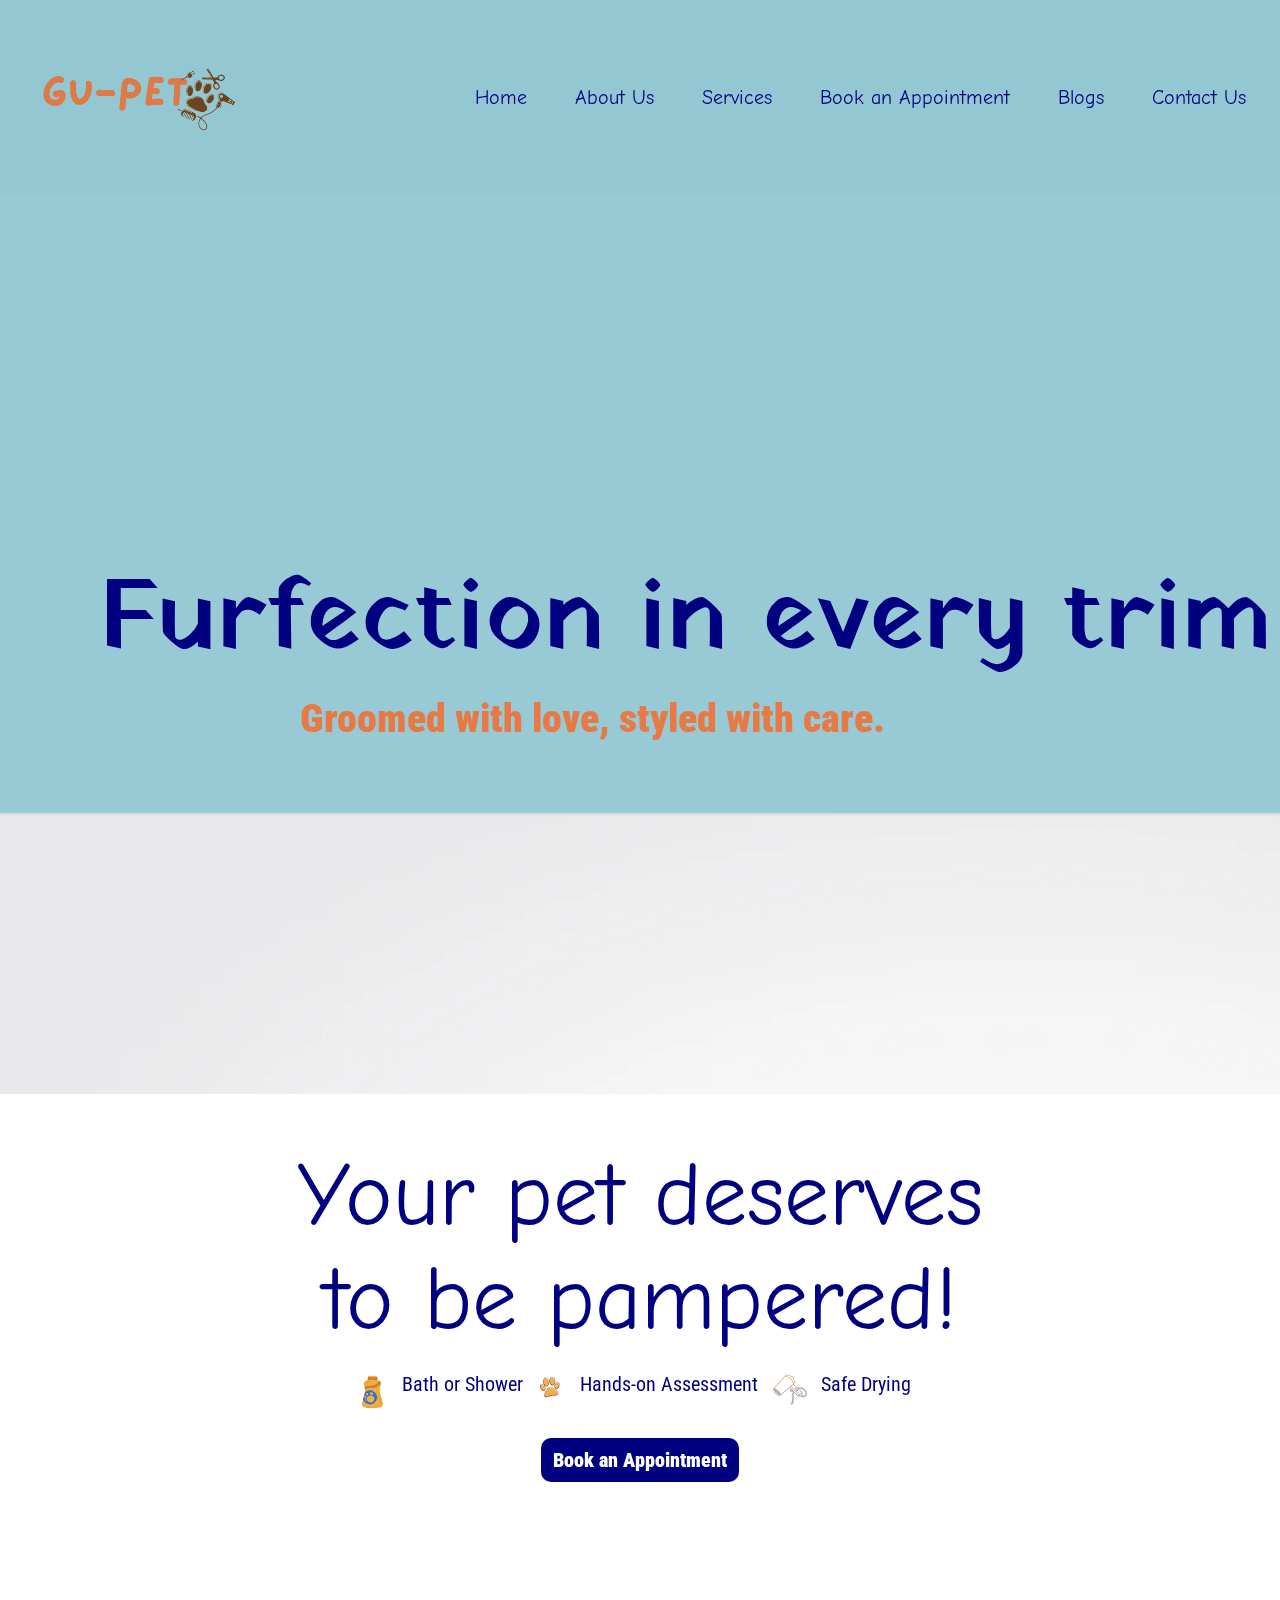
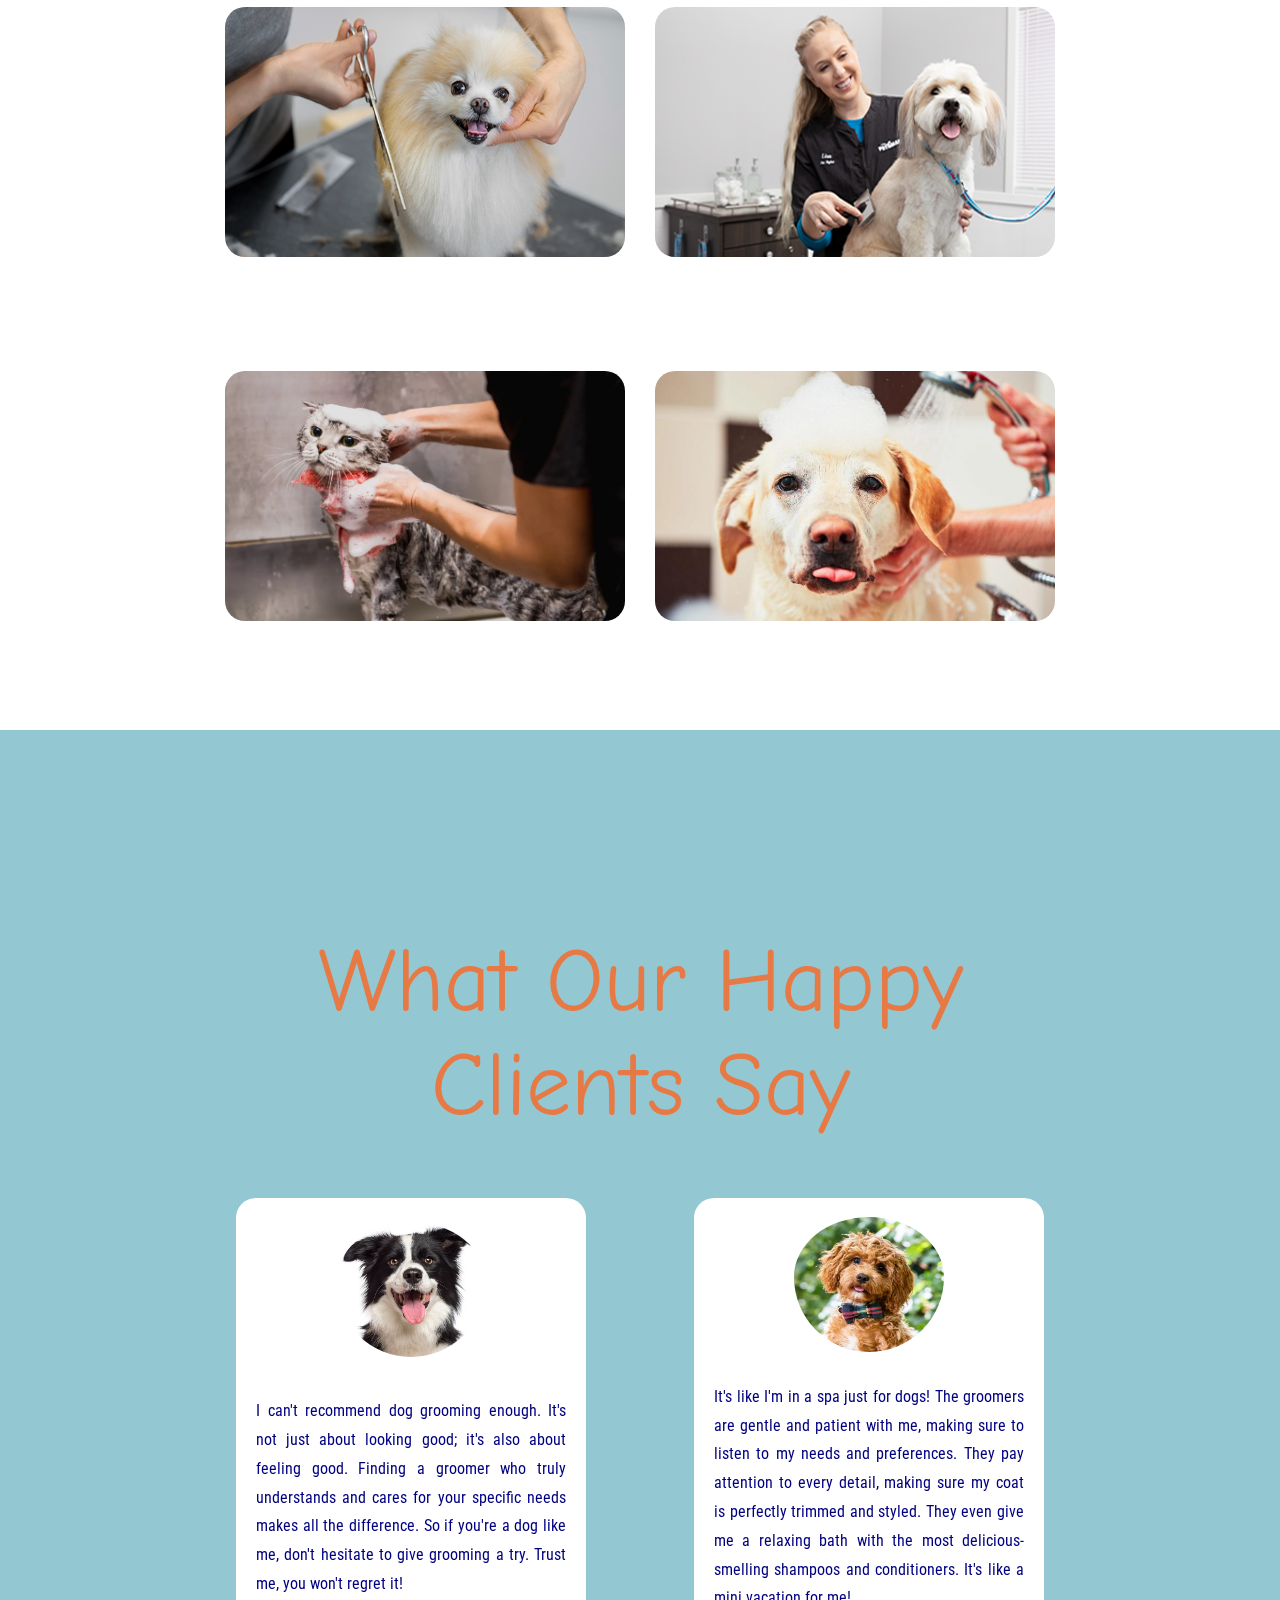
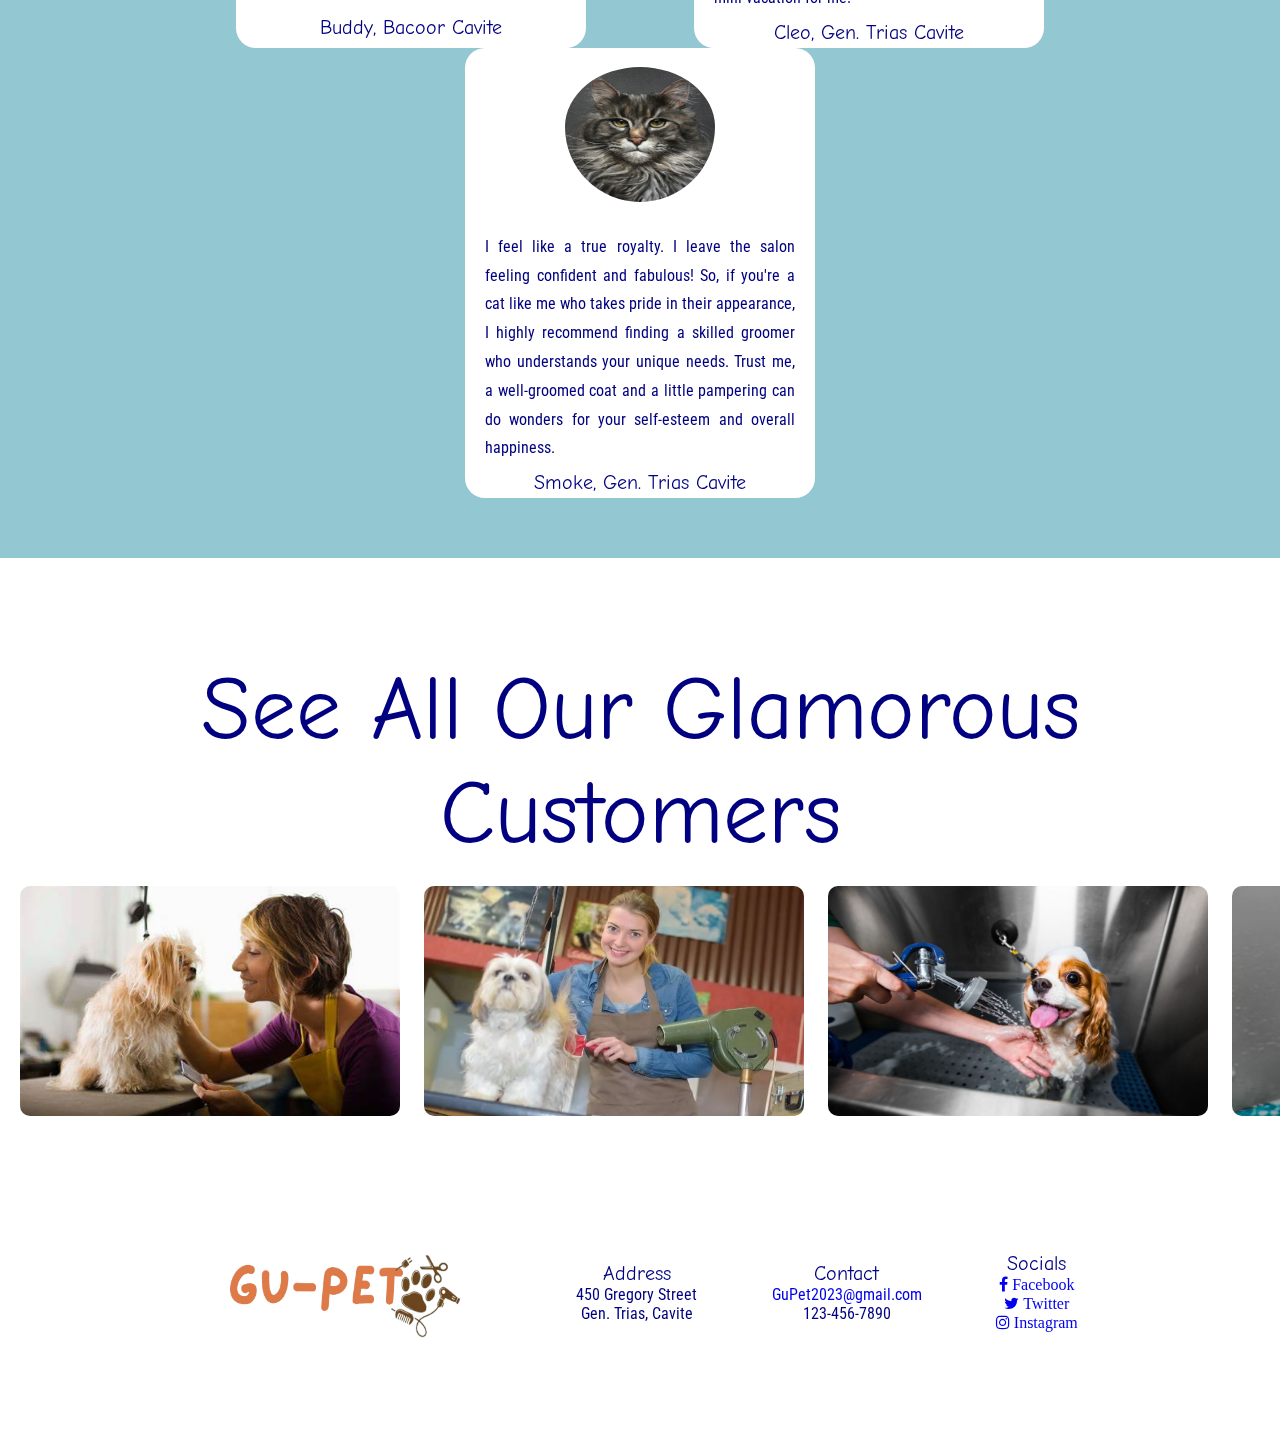
==== index.html @ 41d44786 "seventh commit" ====
<!DOCTYPE html>
<html lang="en">
<head>
    <meta charset="UTF-8">
    <meta name="viewport" content="width=device-width, initial-scale=1.0">
    <title>Gu-Pet</title>
    <link rel="shortcut icon" type="x-icon" href="./images/icon-gupet.png">
    <link rel="stylesheet" href="css/style.css">
    <link rel="stylesheet" href="https://cdnjs.cloudflare.com/ajax/libs/font-awesome/4.7.0/css/font-awesome.min.css">
</head>
<body>
    <nav class="navbar">
        <!-- LOGO -->
        <div class="logo">
            <img src="./images/logo.png" width="250px" height="150px">
        </div>

        <!-- NAVIGATION MENU -->
        <ul class="nav-links">
    
          <!-- USING CHECKBOX HACK -->
          <input type="checkbox" id="checkbox_toggle" />
          <label for="checkbox_toggle" class="hamburger">&#9776;</label>
    
          <!-- NAVIGATION MENUS -->
          <div class="menu">
    
            <li><a href="#">Home</a></li>
            <li><a href="#">About Us</a></li>
            <li><a href="#">Services</a></li>
            <li><a href="#book-services">Book an Appointment</a></li>
            <li><a href="#customer-photos">Blogs</a></li>
            <li><a href="#">Contact Us</a></li>
          </div>
        </ul>
      </nav>
    <header class="header">
        <span class="heading">Furfection in every trim</span>
        <span class="sub-text">Groomed with love, styled with care.</span>
    </header>
    <section class="book" id="book-services">
        <div>Your pet deserves</div>
        <div>to be pampered!</div>
    </section>
    <section class="services">
        <div class="icon">
            <img src="./images/shampoo.png">
        </div>
        <div class="desc">Bath or Shower</div>
        <div class="icon">
            <img src=".//images/paw.png">
        </div>
        <div class="desc">Hands-on Assessment</div>
        <div class="icon">
            <img src="./images/blower.png">
        </div>
        <div class="desc">Safe Drying</div>
    </section>
    <section class="button">
        <a href="http://127.0.0.1:5500/forms.html">
            <button type="button" class="bookBtn">Book an Appointment</button>
        </a>
    </section>
    <section class="gallery">
        <div class="gallery-container">
            <div class="gallery-img">
                <img src="images/gall-1.png" alt="Grooming a Pomeranian" width="400" height="250">
            </div>
            <div class="gallery-img">
                <img src="images/gall-2.png" alt="Brushing a Dog" width="400" height="250">
            </div>
            <div class="gallery-img">
                <img src="images/gall-3.png" alt="Bathing a Cat" width="400" height="250">
            </div>
            <div class="gallery-img">
                <img src="images/gall-4.png" alt="Bathing a Dog" width="400" height="250">
            </div>
        </div>
    </section>
    <section class="testimonials" id="customer-photos">
        <div>What Our Happy</div>
        <div>Clients Say</div>
        <div class="container">
            <div class="div">
                <div class="image-container">
                    <img src="images/portrait-1.png">
                </div>
                <div class="testi">
                    I can't recommend dog grooming enough. It's not just about looking good; it's also about feeling good. Finding a groomer who truly understands and cares for your specific needs makes all the difference. So if you're a dog like me, don't hesitate to give grooming a try. Trust me, you won't regret it!
                </div>
                <div class="pet-name-loc">
                    Buddy, Bacoor Cavite
                </div>
            </div>
            <div class="div">
                <div class="image-container">
                    <img src="images/portrait-2.png">
                </div>
                <div class="testi">
                    It's like I'm in a spa just for dogs! The groomers are gentle and patient with me, making sure to listen to my needs and preferences. They pay attention to every detail, making sure my coat is perfectly trimmed and styled. They even give me a relaxing bath with the most delicious-smelling shampoos and conditioners. It's like a mini vacation for me!
                </div>
                <div class="pet-name-loc">
                    Cleo, Gen. Trias Cavite
                </div>
            </div>
            <div class="div">
                <div class="image-container">
                    <img src="images/portrait-3.png">
                </div>
                <div class="testi">
                    I feel like a true royalty. I leave the salon feeling confident and fabulous! So, if you're a cat like me who takes pride in their appearance, I highly recommend finding a skilled groomer who understands your unique needs. Trust me, a well-groomed coat and a little pampering can do wonders for your self-esteem and overall happiness.
                </div>
                <div class="pet-name-loc">
                    Smoke, Gen. Trias Cavite
                </div>
            </div>
        </div>
    </section>
    <section class="customer">
        <div>See All Our Glamorous</div>
        <div>Customers</div>
    </section>
    <section class="cust-gallery">
        <div class="scroll-container">
            <img src="images/cust-1.png" alt="Dog Photo" width="400" height="250">
            <img src="images/cust-2.png" alt="Dog Photo" width="400" height="250">
            <img src="images/cust-3.png" alt="Dog Photo" width="400" height="250">
            <img src="images/cust-4.png" alt="Dog Photo" width="400" height="250">
            <img src="images/cust-5.png" alt="Cat Photo" width="400" height="250">
            <img src="images/cust-6.png" alt="Cat Photo" width="400" height="250">
            <img src="images/cust-7.png" alt="Dog Photo" width="400" height="250">
            <img src="images/cust-8.png" alt="Cat Photo" width="400" height="250">
        </div>
    </section>
    <footer>
        <div class="container-footer">
            <div class="brand-footer">
                <img src="./images/logo.png" width="300" height="200"> 
            </div>
            <div class="footer-sub">
                <span class="footer-title">Address</span>
                <span>450 Gregory Street</span>
                <span>Gen. Trias, Cavite</span>
            </div>
            <div class="footer-sub">
                <span class="footer-title">Contact</span>
                <span><a href="#">GuPet2023@gmail.com</a></span>
                <span>123-456-7890</span>
            </div>
            <div class="footer-sub">
                <span class="footer-title">Socials</span>
                <span>
                    <a href="#" class="fa fa-facebook"> Facebook</a>
                </span>
                <span>
                    <a href="#" class="fa fa-twitter"> Twitter</a>
                </span>
                <span>
                    <a href="#" class="fa fa-instagram"> Instagram</a>
                </span>
        </div>
        </div>
    </footer>
    <script>
        function myFunction() {
          var x = document.getElementById("myNav");
          if (x.className === "nav") {
            x.className += " responsive";
          } else {
            x.className = "nav";
          }
        }
        </script>
</body>
</html>
---- css/style.css ----
@import url('https://fonts.googleapis.com/css2?family=Comic+Neue:wght@700&family=Roboto+Condensed:wght@300&family=Yatra+One&display=swap');
:root {
    --primary: navy;
    --secondary: rgb(231,121,69);
    --others: rgb(252,173,219);
    --bg: rgb(147,199,210);
}
* {
    margin: 0;
    box-sizing: border-box;
}
a {
    text-decoration: none;
  }
  
  li {
    list-style: none;
  }
  /* NAVBAR STYLING STARTS */
  .navbar {
      display: flex;
      align-items: center;
      justify-content: space-between;
      padding: 20px;
      background-color: var(--bg);
      color:var(--secondary);
    }  
    .nav-links a {
      color: var(--primary);
    }

    /* NAVBAR MENU */
    .menu {
      display: flex;
      gap: 1em;
      font-size: 20px;
      font-family: 'Comic Neue', cursive;
      color: var(--primary);
    }
    
    .menu li:hover {
      color: var(--secondary);
      border-radius: 5px;
      transition: 0.2s ease;
    }
    
    .menu li {
      padding: 5px 14px;
    }
    /* RESPONSIVE NAVBAR MENU STARTS */
  
  /* CHECKBOX HACK */
  
  input[type=checkbox] {
      display: none;
    } 
    
    /* HAMBURGER MENU */
    .hamburger {
      display: none;
      font-size: 24px;
      user-select: none;
    }
    
    /* APPLYING MEDIA QUERIES */
    @media (max-width: 768px) {
     .menu {
        display:none;
        position: absolute;
        background-color: var(--bg);
        right: 0;
        left: 0;
        text-align: center;
        padding: 16px 0;
      }
    
      .menu li:hover {
        display: inline-block;
        background-color:#4c9e9e;
        transition: 0.3s ease;
      }
    
      .menu li + li {
        margin-top: 12px;
      }
    
      input[type=checkbox]:checked ~ .menu {
        display: block;
      }
    
      .hamburger {
        display: block;
      }
    
      .dropdown {
        left: 50%;
        top: 30px;
        transform: translateX(35%);
      }
    
      .dropdown li:hover {
        background-color: #4c9e9e;
      }
    }
.header {
    height: 900px;
    background-image: url(../images/bg-mp1_2.png);
    background-size: cover;
    display: flex;
    flex-direction: column;
    flex-wrap: wrap;
    justify-content: center;
    align-items: left;
}
.heading {
    font-size: 100px;
    color: navy;
    font-family: 'Yatra One', cursive;
    padding: 0 0 0 100px;
    
}
.sub-text {
    font-size: 40px;
    font-weight: 900;
    color: rgb(231, 121, 69);
    font-family: 'Roboto Condensed', sans-serif;
    justify-content: left;
    padding: 0 0 0 300px;
}
.book {
    display: flex;
    flex-direction: column;
    text-align: center;
    font-size: 90px;
    font-family: 'Comic Neue', cursive;
    color: var(--primary);
    padding: 50px 0 0 0;
}
.services {
    display: flex;
    padding: 20px 100px 0 100px;
    justify-content: center;
    align-content: center;
    text-align: center;
}
.desc {
    font-family: 'Roboto Condensed', sans-serif;
    color: var(--primary);
    font-size: 20px;
    padding: 0 12px;
}
.bookBtn {
    border: none;
    outline: none;
    padding: 10px 12px;
    border-radius: 10px;
    background-color: var(--primary);
    color: white;
    text-align: center;
    font-size: 20px;
    font-weight: 900;
    font-family: 'Roboto Condensed', sans-serif;
}
.bookBtn:hover {
    background-color: var(--bg);
    color: var(--secondary);
    transition: .2s;
}
.button {
    display: flex;
    padding: 20px 0;
    justify-content: center;
    align-items: center;
}
.gallery-container {
    display: flex;
    flex-wrap: wrap;
    justify-content: center;
    align-items: center;
    align-content: center;
    padding: 50px 0 50px 0;
}
.gallery-img {
    margin: 5px;
    padding: 50px 10px;
}
.gallery-img img {
    border: none;
    border-radius: 20px;
    transition: .2s;
}
.gallery-img img:hover {
    transform: scale(1.1);
}
.testimonials {
    background-color: var(--bg);
    color: var(--secondary);
    display: flex;
    flex-direction: column;
    text-align: center;
    font-size: 90px;
    font-family: 'Comic Neue', cursive;
    padding: 200px 0 0 0;
}
.container {
    display: flex;
    flex-wrap: wrap;
    margin: 50px auto;
    width: 80%;
    justify-content: space-evenly;
    padding: 10px 0;
}
.div {
    width: 350px;
    height: 450px;
    display: flex;
    flex-direction: column;
    align-items: center;
    justify-content: space-around;
    background-color: white;
    border-radius: 20px;
}
.image-container img {
    padding: 15px 0 0 0;
    height: 150px;
    width: 150px;
    border-radius: 100%;
    align-content: center;
}
.testi {
    font-family: 'Roboto Condensed', sans-serif;
    text-align: justify;
    font-size: 16px;
    line-height: 180%;
    color: var(--primary);
    padding: 0 20px;
}
.pet-name-loc {
    font-family: 'Comic Neue', cursive;
    font-size: 20px;
    color: var(--primary);
}
.customer {
    color: var(--primary);
    font-family: 'Comic Neue', cursive;
    display: flex;
    flex-direction: column;
    text-align: center;
    font-size: 90px;
    padding: 100px 0 0 0;
}
div.scroll-container {
    background-color: white;
    overflow: auto;
    white-space: nowrap;
    padding: 10px;
} 
div.scroll-container img {
    padding: 10px;
    border-radius: 20px;
}
.container-footer {
    display: flex;
    flex-wrap: wrap;
    margin: 50px auto;
    width: 80%;
    justify-content: space-evenly;
}
.footer-title {
    font-family: 'Comic Neue', cursive;
    font-size: 20px;
    color: var(--primary);
    height: auto;
}
.footer-sub {
    display: flex;
    flex-direction: column;
    align-items: center;
    justify-content: center;
    font-family: 'Roboto Condensed', sans-serif;
    font-size: 16px;
    color: var(--primary);
}
@media screen and (max-width: 413px) {
    .nav-list:not(:first-child) {display: none;}
    .nav-list.icon {
      float: right;
      display: block;
    }
  }
@media screen and (max-width: 413px) {
    .nav.responsive {position: relative;}
    .nav.responsive a.nav-icon {
      position: absolute;
      right: 0;
      top: 0;
    }
    .nav.responsive a {
      float: none;
      display: block;
      text-align: left;
    }
  }
@media screen and (max-width: 413px) and (orientation:portait) {
    .header {
        height: 900px;
        background-image: url(../images/bg-mp1_2.png);
        background-size: auto;
    }
    .heading {
        font-size: 8vw;
        color: navy;
        font-family: 'Yatra One', cursive;
        padding: 0 0 0 20px;
        text-align: left;
    }
    .sub-text {
        font-size: 2vw;
        font-weight: 900;
        color: rgb(231, 121, 69);
        font-family: 'Roboto Condensed', sans-serif;
        justify-content: left;
        padding: 0 0 0 60px;
    }
    .book {
        display: flex;
        flex-direction: column;
        text-align: center;
        font-size: 50px;
        font-family: 'Comic Neue', cursive;
        color: var(--primary);
        padding: 50px 0 0 0;
    }
    .services {
        display: flex;
        padding: 20px 100px 0 100px;
        justify-content: center;
        align-content: center;
        text-align: center;
    }
    .desc {
        font-family: 'Roboto Condensed', sans-serif;
        color: var(--primary);
        font-size: 20px;
        padding: 0 12px;
    }
    .bookBtn {
        border: none;
        outline: none;
        padding: 10px 12px;
        border-radius: 10px;
        background-color: var(--primary);
        color: white;
        text-align: center;
        font-size: 20px;
        font-weight: 900;
        font-family: 'Roboto Condensed', sans-serif;
    }
    .bookBtn:hover {
        background-color: var(--bg);
        color: var(--secondary);
        transition: .2s;
    }
    .button {
        display: flex;
        padding: 20px 0;
        justify-content: center;
        align-items: center;
    }
    .gallery-container{
        flex-direction: column;
        padding: 0;
    }
}
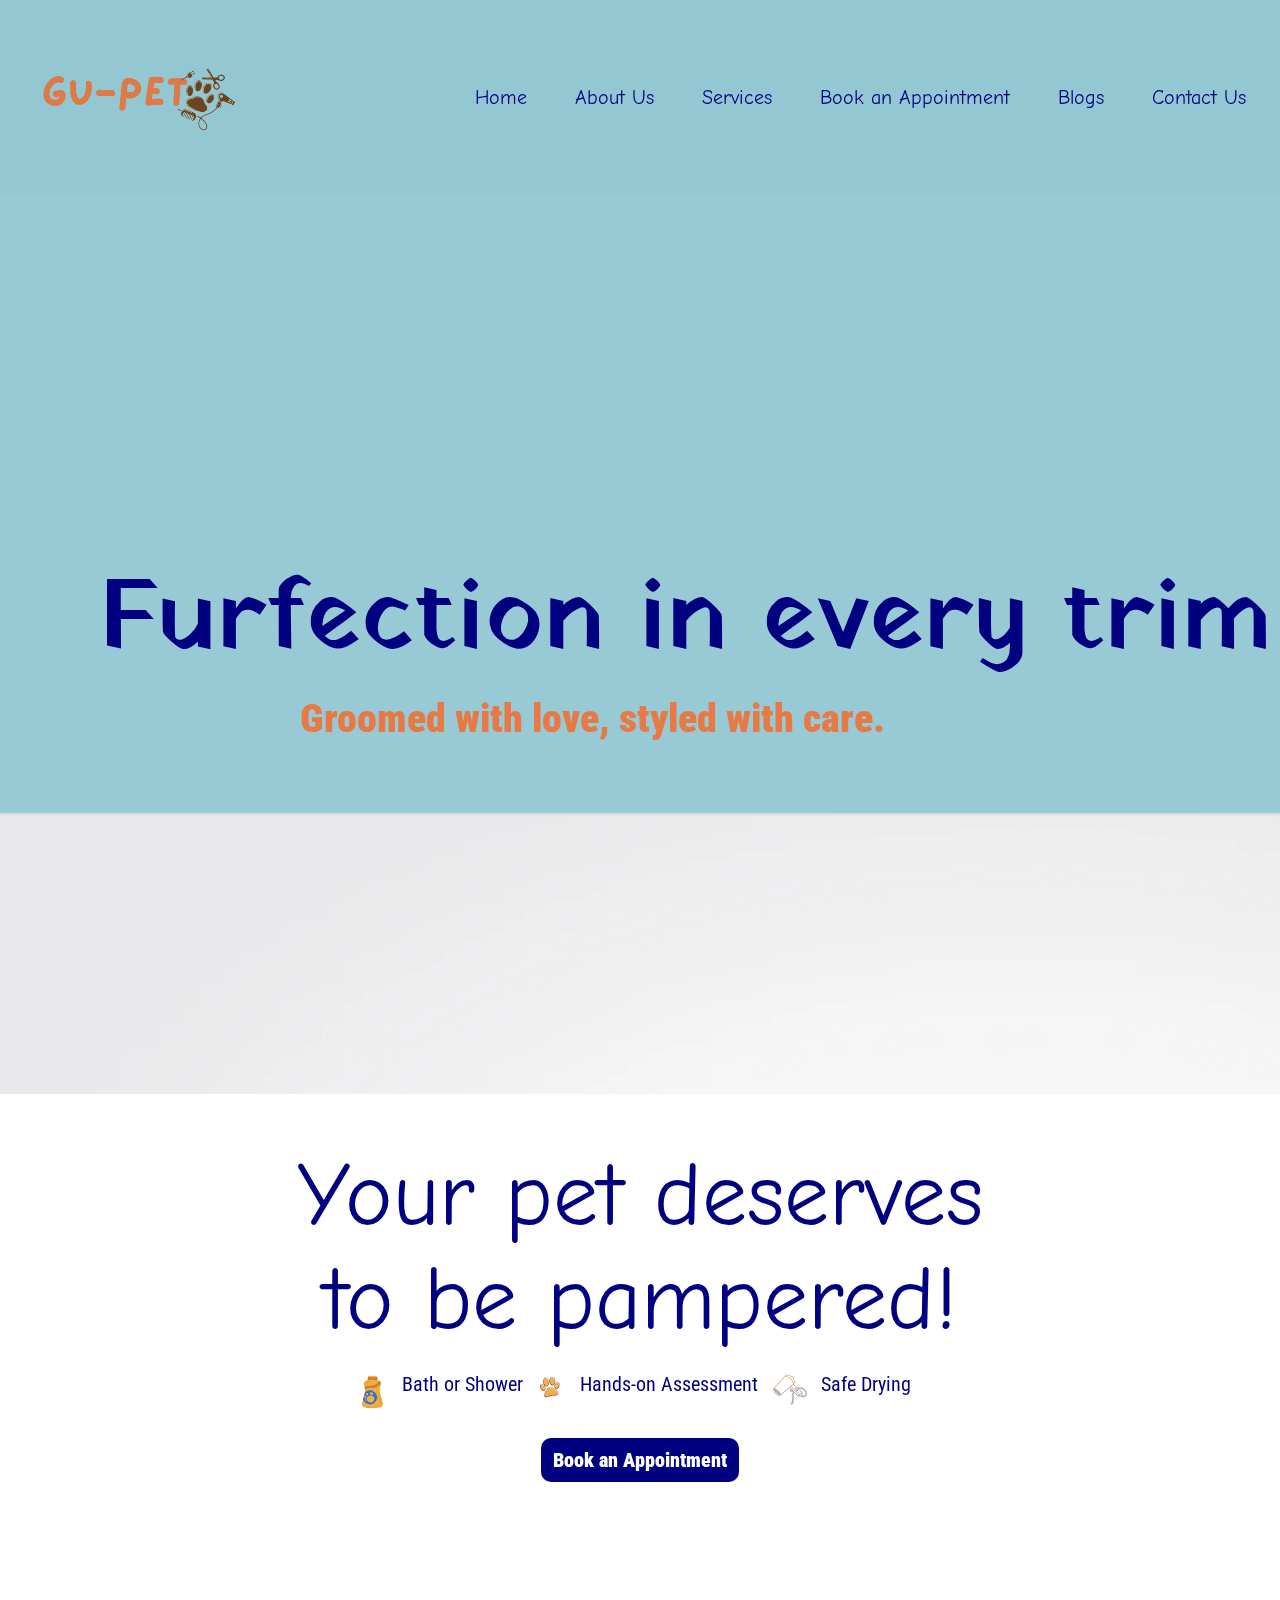
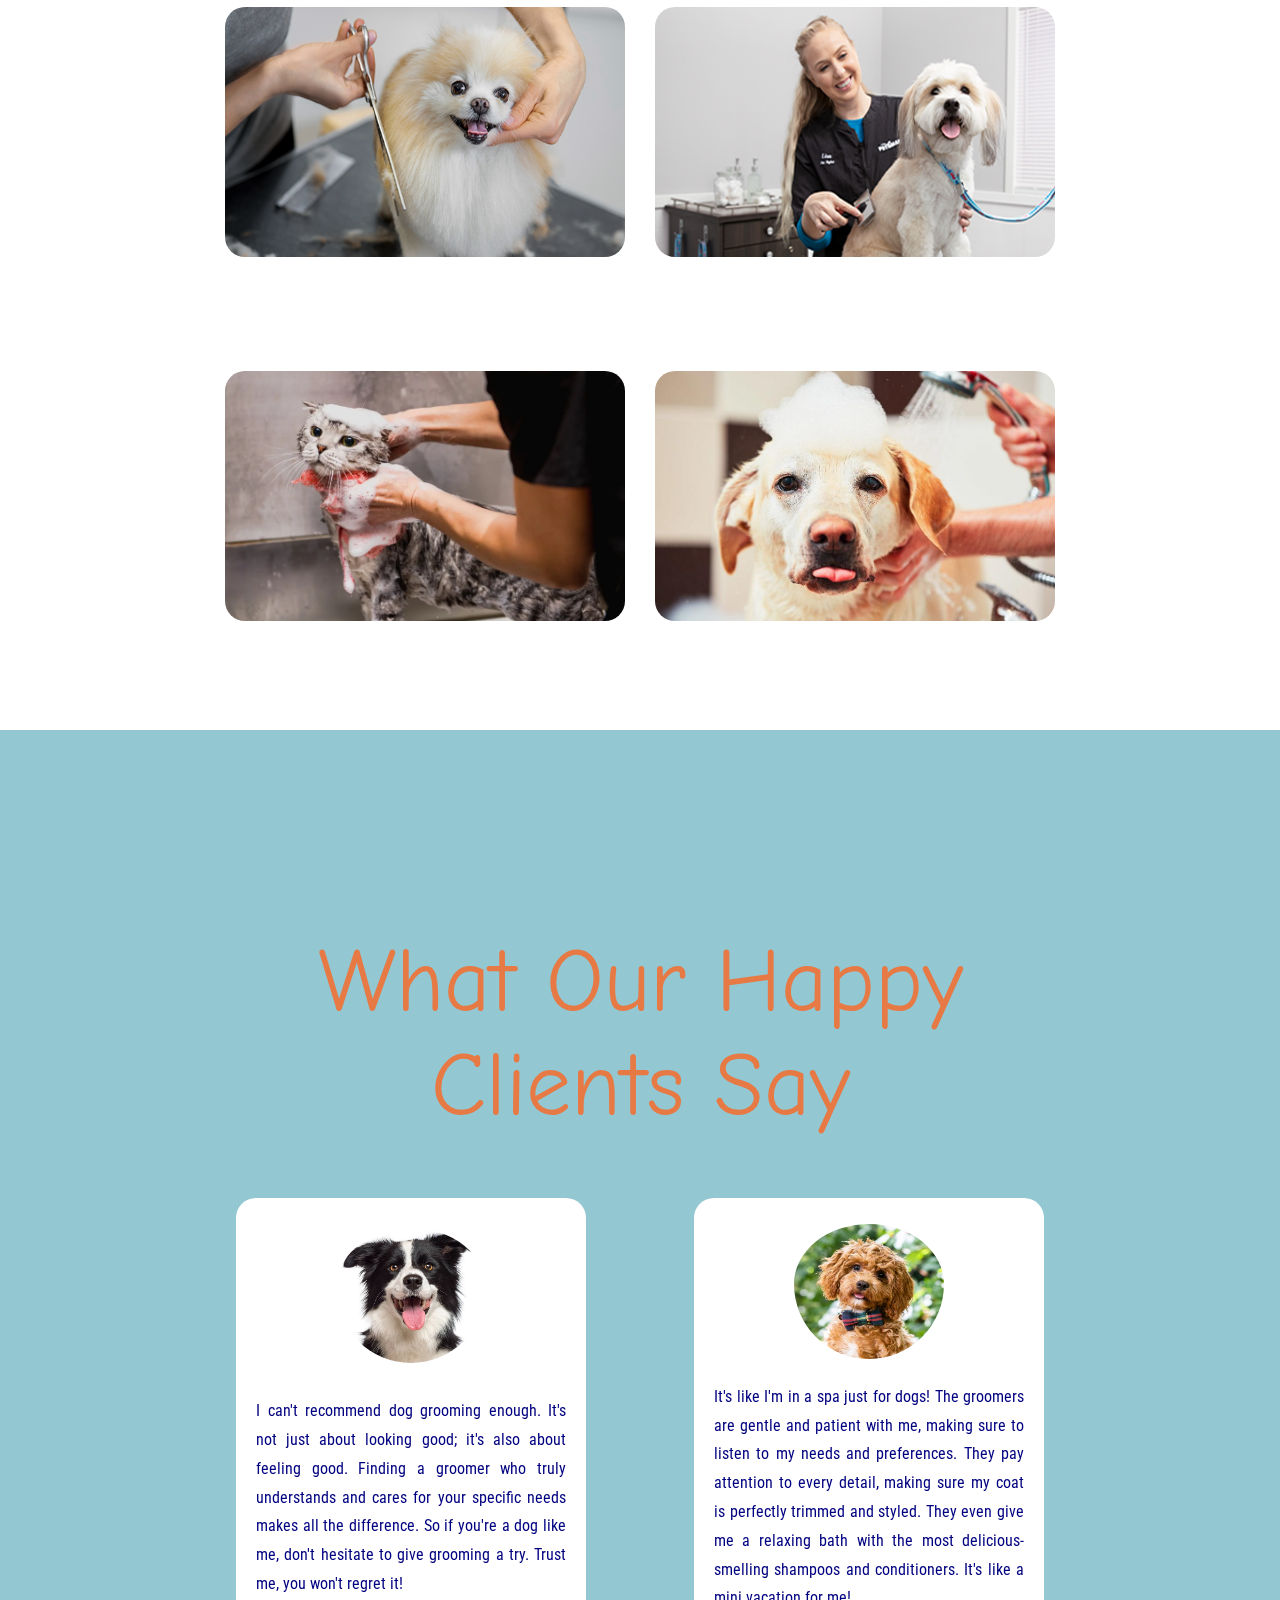
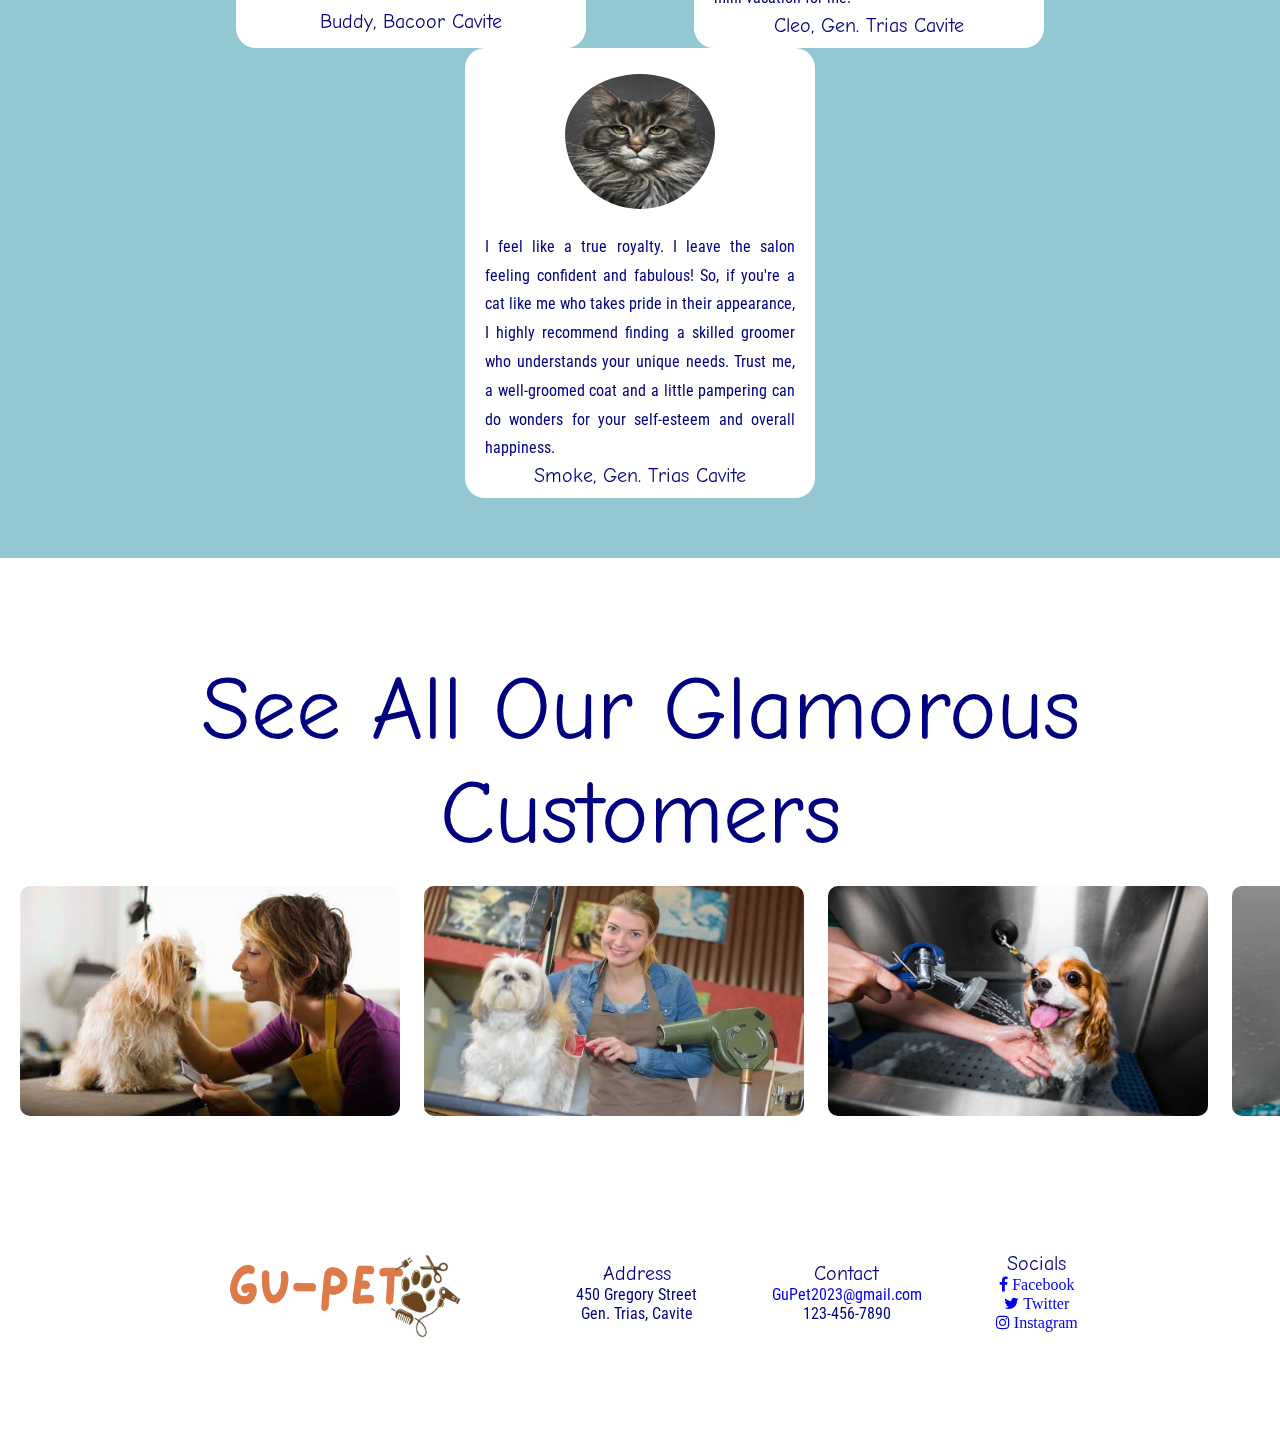
==== commit 8097338e: "ninth commit" ====
--- a/index.html
+++ b/index.html
@@ -57,7 +57,7 @@
         <div class="desc">Safe Drying</div>
     </section>
     <section class="button">
-        <a href="http://127.0.0.1:5500/forms.html">
+        <a href="forms.html">
             <button type="button" class="bookBtn">Book an Appointment</button>
         </a>
     </section>
@@ -83,7 +83,7 @@
         <div class="container">
             <div class="div">
                 <div class="image-container">
-                    <img src="images/portrait-1.png">
+                    <img src="images/portrait-1.png" alt="Buddy Photo">
                 </div>
                 <div class="testi">
                     I can't recommend dog grooming enough. It's not just about looking good; it's also about feeling good. Finding a groomer who truly understands and cares for your specific needs makes all the difference. So if you're a dog like me, don't hesitate to give grooming a try. Trust me, you won't regret it!
@@ -94,7 +94,7 @@
             </div>
             <div class="div">
                 <div class="image-container">
-                    <img src="images/portrait-2.png">
+                    <img src="images/portrait-2.png" alt="Cleo Photo">
                 </div>
                 <div class="testi">
                     It's like I'm in a spa just for dogs! The groomers are gentle and patient with me, making sure to listen to my needs and preferences. They pay attention to every detail, making sure my coat is perfectly trimmed and styled. They even give me a relaxing bath with the most delicious-smelling shampoos and conditioners. It's like a mini vacation for me!
@@ -105,7 +105,7 @@
             </div>
             <div class="div">
                 <div class="image-container">
-                    <img src="images/portrait-3.png">
+                    <img src="images/portrait-3.png" alt="Smoke Photo">
                 </div>
                 <div class="testi">
                     I feel like a true royalty. I leave the salon feeling confident and fabulous! So, if you're a cat like me who takes pride in their appearance, I highly recommend finding a skilled groomer who understands your unique needs. Trust me, a well-groomed coat and a little pampering can do wonders for your self-esteem and overall happiness.
--- a/css/style.css
+++ b/css/style.css
@@ -40,7 +40,6 @@
     
     .menu li:hover {
       color: var(--secondary);
-      border-radius: 5px;
       transition: 0.2s ease;
     }
     
@@ -76,8 +75,8 @@
     
       .menu li:hover {
         display: inline-block;
-        background-color:#4c9e9e;
-        transition: 0.3s ease;
+        color: var(--secondary);
+        transition: 0.2s ease;
       }
     
       .menu li + li {
@@ -99,7 +98,7 @@
       }
     
       .dropdown li:hover {
-        background-color: #4c9e9e;
+        background-color: var(--bg);
       }
     }
 .header {
@@ -219,6 +218,7 @@
     justify-content: space-around;
     background-color: white;
     border-radius: 20px;
+    padding: 10px 0 10px 0;
 }
 .image-container img {
     padding: 15px 0 0 0;
@@ -281,26 +281,6 @@
     font-size: 16px;
     color: var(--primary);
 }
-@media screen and (max-width: 413px) {
-    .nav-list:not(:first-child) {display: none;}
-    .nav-list.icon {
-      float: right;
-      display: block;
-    }
-  }
-@media screen and (max-width: 413px) {
-    .nav.responsive {position: relative;}
-    .nav.responsive a.nav-icon {
-      position: absolute;
-      right: 0;
-      top: 0;
-    }
-    .nav.responsive a {
-      float: none;
-      display: block;
-      text-align: left;
-    }
-  }
 @media screen and (max-width: 413px) and (orientation:portait) {
     .header {
         height: 900px;
